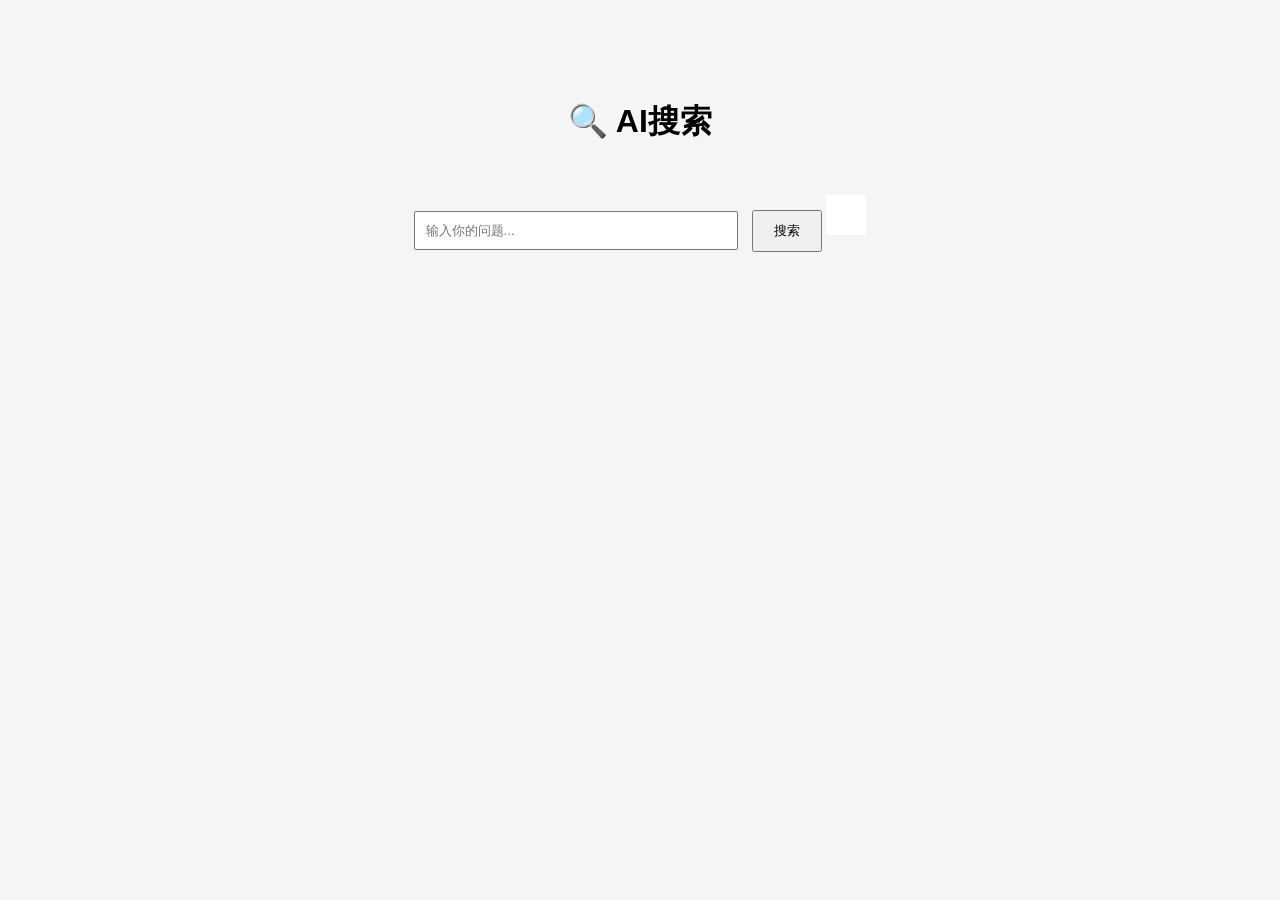
==== ai-search-site/index.html @ 6fda5a74 "Add files via upload" ====
<!DOCTYPE html>
<html lang="zh">
<head>
  <meta charset="UTF-8">
  <title>AI搜索</title>
  <link rel="stylesheet" href="style.css">
</head>
<body>

<div class="container">
  <h1>🔍 AI搜索</h1>
  
  <input id="input" type="text" placeholder="输入你的问题...">
  <button onclick="search()">搜索</button>

  <div id="result"></div>
</div>

<script src="script.js"></script>
</body>
</html>
---- ai-search-site/style.css ----
body {
  font-family: Arial;
  background: #f5f5f5;
  text-align: center;
}

.container {
  margin-top: 100px;
}

input {
  width: 300px;
  padding: 10px;
}

button {
  padding: 10px 20px;
  margin-left: 10px;
}

#result {
  margin-top: 30px;
  padding: 20px;
  background: white;
  display: inline-block;
  max-width: 600px;
}
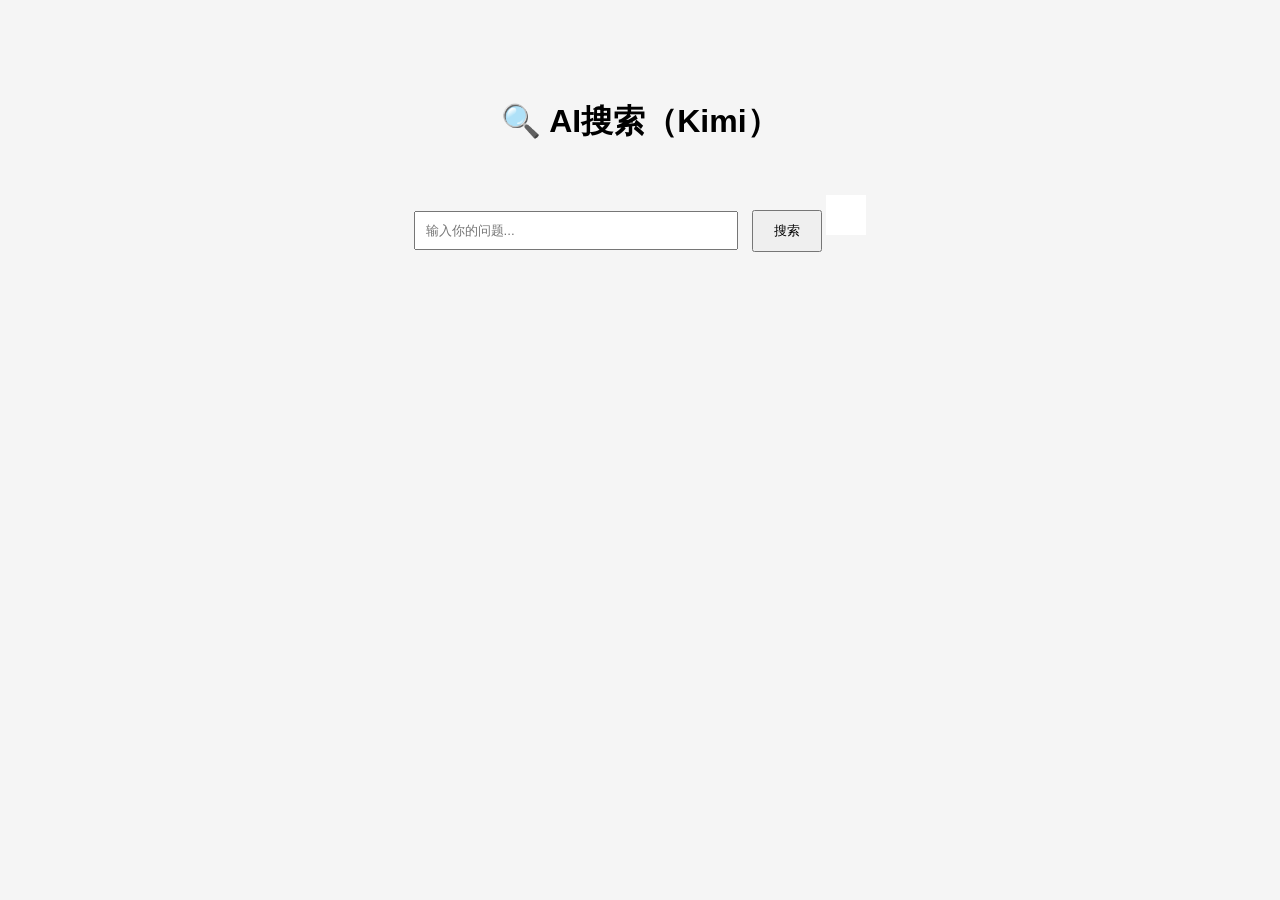
==== commit b35d031d: "Update index.html" ====
--- a/ai-search-site/index.html
+++ b/ai-search-site/index.html
@@ -2,13 +2,13 @@
 <html lang="zh">
 <head>
   <meta charset="UTF-8">
-  <title>AI搜索</title>
+  <title>AI搜索（Kimi版）</title>
   <link rel="stylesheet" href="style.css">
 </head>
 <body>
 
 <div class="container">
-  <h1>🔍 AI搜索</h1>
+  <h1>🔍 AI搜索（Kimi）</h1>
   
   <input id="input" type="text" placeholder="输入你的问题...">
   <button onclick="search()">搜索</button>
@@ -18,4 +18,4 @@
 
 <script src="script.js"></script>
 </body>
-</html>+</html>
